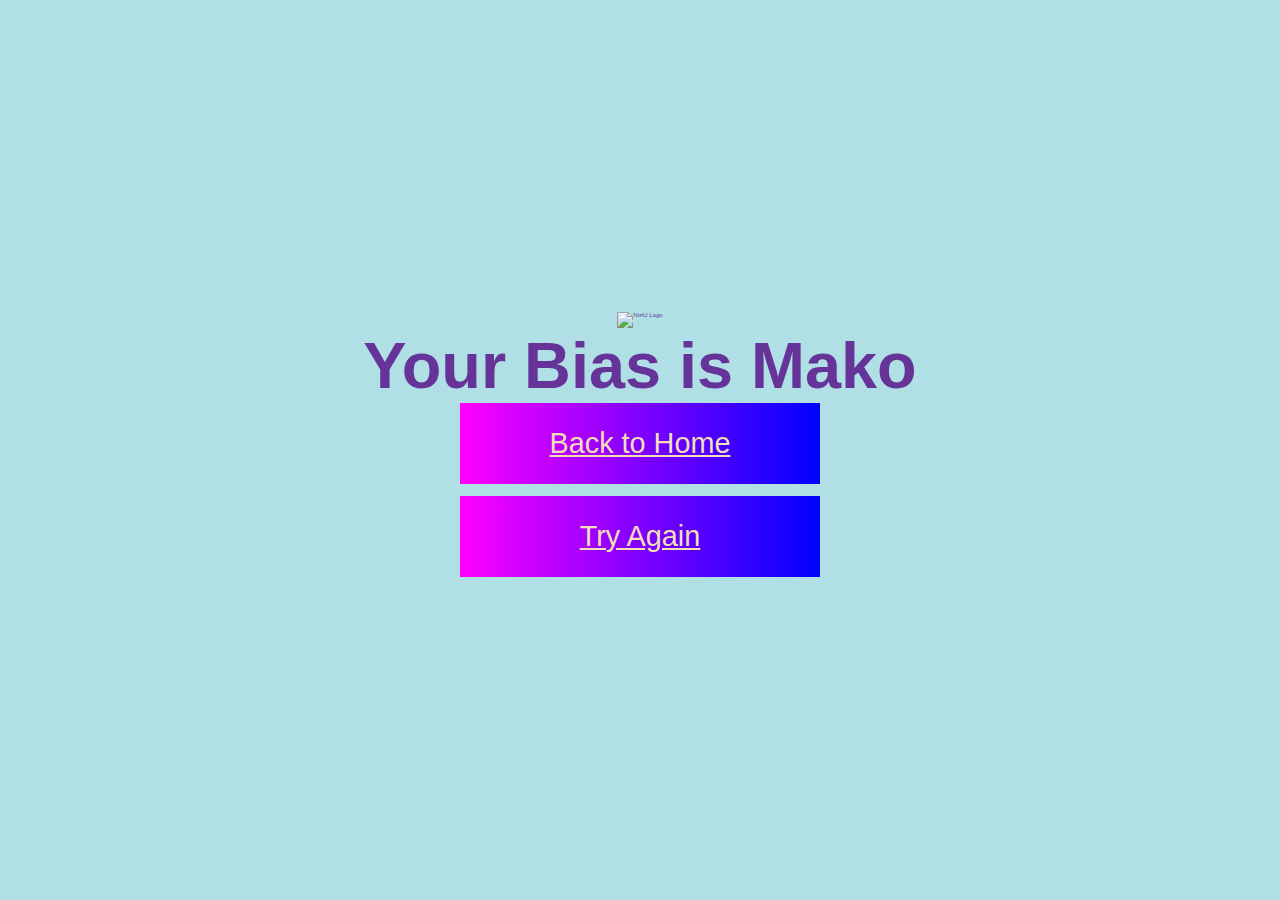
==== result.html @ 827214de "Add files via upload" ====
<!DOCTYPE html>
<html>
<head>
  <title>Who's Your Bias?</title>
  <link rel="stylesheet" type="text/css" href="style.css">
  <script src="1.js">winner</script>
</head>
<body>
    <div class="container">
        <div id="home" class="flex-column flex-center">
            <img src="./img/niziu-logo.png" alt="NiziU Logo">
            <h1>
                Your Bias is
                <script type="text/javascript">
                  document.write(winner)
                </script>
            </h1>
            <a href="index.html" class="click">Back to Home</a>
            <a href="start.html" class="click">Try Again</a>
        </div>
    </div>
</body>
</html>
---- style.css ----
:root {
    background-color: powderblue;
}

* {
    box-sizing: border-box;
    margin: 0;
    padding: 0;
    font-family: Arial, Helvetica, sans-serif;
    font-size: 75%;
}

body {
    color: rebeccapurple;
}

h1 {
    font-size: 5.4rem;
    color: rebeccapurple;
}

.container {
    width: 100vw;
    height: 100vh;
    display: flex;
    justify-content: center;
    align-items: center;
    max-width: 80rem;
    margin: 0 auto;
    padding: 20px;
    text-align: center;
}

.flex-column {
    display: flex;
    flex-direction: column;
}

.flex-center {
    justify-content: center;
    align-items: center;
}

.justify-center {
    justify-content: center;
}

.text-center {
    text-align: center;
}

.hidden {
    display: none;
}

.click {
    font-size: 2.4rem;
    padding: 2rem 0;
    width: 30rem;
    text-align: center;
    margin-bottom: 1rem;
    color: wheat;
    background: linear-gradient(90deg, magenta, blue);
}

.pick-container {
    display: flex;
    margin-bottom: 0.8rem;
    width: 50%;
    border-radius: 4px;
    font-size: 3rem;
    max-width: 1500px;
    justify-content: center;
}

.container .btn {
    position: absolute;
    top: 50%;
    left: 50%;
    transform: translate(-50%, -50%);
    -ms-transform: translate(-50%, -50%);
    background-color: #555;
    color: white;
    font-size: 16px;
    padding: 12px 24px;
    border: none;
    cursor: pointer;
    border-radius: 5px;

    padding: 2rem 2.5rem;
    max-width: 150px;
    float: left;
    margin-left: auto;
    margin-right: auto;
}

.pick-img {
    padding: 2rem 2.5rem;
    color: white;
    max-width: 150px;
    float: left;
    margin-left: auto;
    margin-right: auto;
    min-width: 150px;
}

button.pick-img {
    background: pink;
    color: rebeccapurple;
    border: none;
    margin: none;
}

.pick-text {
    padding: 2rem;
    width: 100%;
}

#hud {
    display: flex;
    justify-content: space-between;
}

.hud-prefix {
    text-align: center;
    font-size: 2rem;
}

.hud-main-text {
    text-align: center;
}
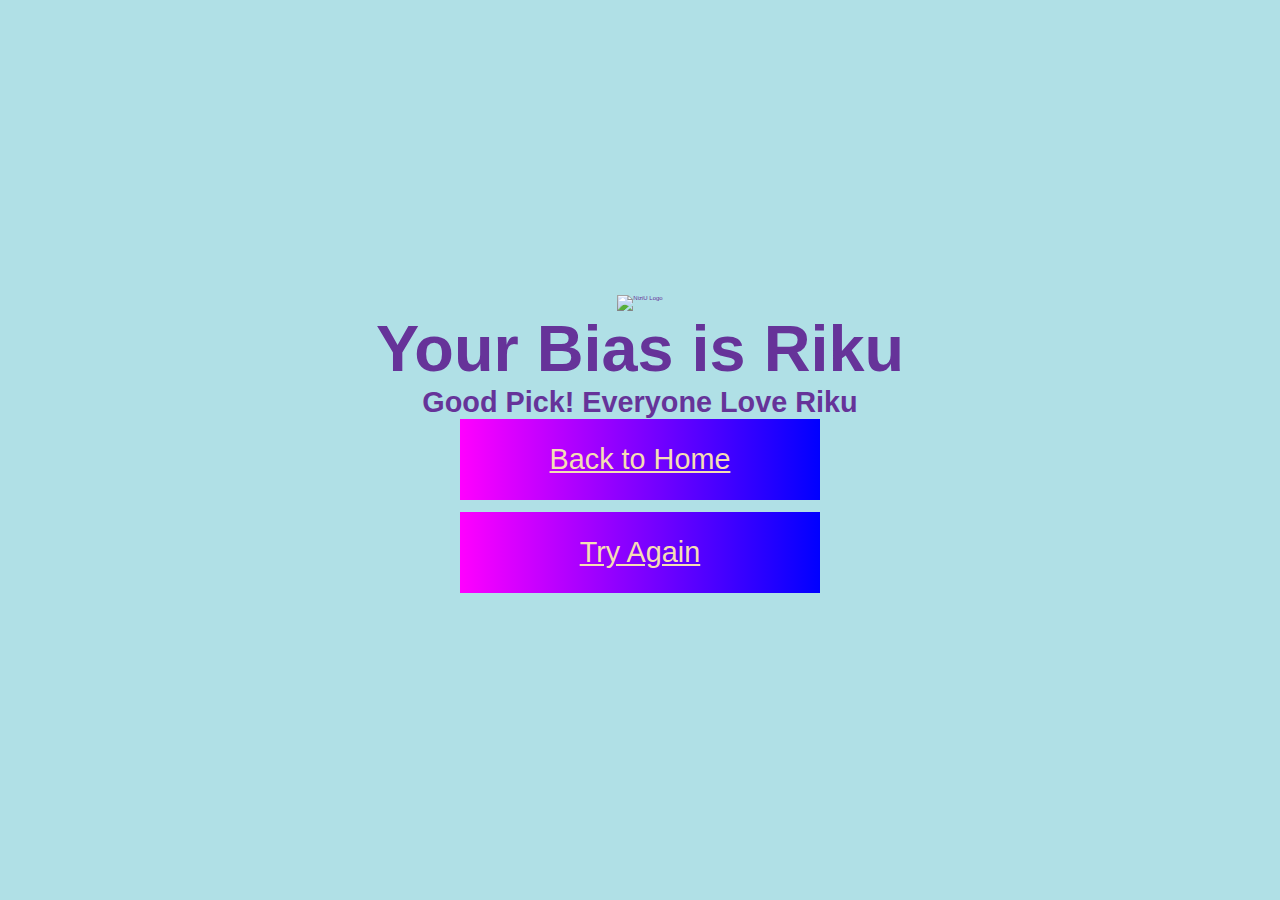
==== commit fb5e84fd: "Qasim Q" ====
--- a/result.html
+++ b/result.html
@@ -1,23 +1,38 @@
-<!DOCTYPE html>
-<html>
-<head>
-  <title>Who's Your Bias?</title>
-  <link rel="stylesheet" type="text/css" href="style.css">
-  <script src="1.js">winner</script>
-</head>
-<body>
-    <div class="container">
-        <div id="home" class="flex-column flex-center">
-            <img src="./img/niziu-logo.png" alt="NiziU Logo">
-            <h1>
-                Your Bias is
-                <script type="text/javascript">
-                  document.write(winner)
-                </script>
-            </h1>
-            <a href="index.html" class="click">Back to Home</a>
-            <a href="start.html" class="click">Try Again</a>
-        </div>
-    </div>
-</body>
+<!DOCTYPE html>
+<html>
+<head>
+  <title>Who's Your Bias?</title>
+  <link rel="stylesheet" type="text/css" href="style.css">
+  <script src="coba.js">winner</script>
+</head>
+<body>
+    <div class="container">
+        <div id="home" class="flex-column flex-center">
+            <img src="./img/niziu-logo.png" alt="NiziU Logo">
+            <h1>
+                Your Bias
+                <script type="text/javascript">
+                  if (winner.length < 9) {
+                    document.write("is " + winner)
+                  } else {
+                    document.write("are " + winner)
+                  }
+                </script>
+                <br>
+            </h1>
+            <h2>
+              Good Pick! Everyone Love
+                <script type="text/javascript">
+                  if (winner.length < 9) {
+                    document.write(winner)
+                  } else {
+                    document.write("Them All")
+                  }
+                </script>
+            </h2>
+            <a href="index.html" class="click">Back to Home</a>
+            <a href="start.html" class="click">Try Again</a>
+        </div>
+    </div>
+</body>
 </html>--- a/style.css
+++ b/style.css
@@ -1,131 +1,146 @@
-:root {
-    background-color: powderblue;
-}
-
-* {
-    box-sizing: border-box;
-    margin: 0;
-    padding: 0;
-    font-family: Arial, Helvetica, sans-serif;
-    font-size: 75%;
-}
-
-body {
-    color: rebeccapurple;
-}
-
-h1 {
-    font-size: 5.4rem;
-    color: rebeccapurple;
-}
-
-.container {
-    width: 100vw;
-    height: 100vh;
-    display: flex;
-    justify-content: center;
-    align-items: center;
-    max-width: 80rem;
-    margin: 0 auto;
-    padding: 20px;
-    text-align: center;
-}
-
-.flex-column {
-    display: flex;
-    flex-direction: column;
-}
-
-.flex-center {
-    justify-content: center;
-    align-items: center;
-}
-
-.justify-center {
-    justify-content: center;
-}
-
-.text-center {
-    text-align: center;
-}
-
-.hidden {
-    display: none;
-}
-
-.click {
-    font-size: 2.4rem;
-    padding: 2rem 0;
-    width: 30rem;
-    text-align: center;
-    margin-bottom: 1rem;
-    color: wheat;
-    background: linear-gradient(90deg, magenta, blue);
-}
-
-.pick-container {
-    display: flex;
-    margin-bottom: 0.8rem;
-    width: 50%;
-    border-radius: 4px;
-    font-size: 3rem;
-    max-width: 1500px;
-    justify-content: center;
-}
-
-.container .btn {
-    position: absolute;
-    top: 50%;
-    left: 50%;
-    transform: translate(-50%, -50%);
-    -ms-transform: translate(-50%, -50%);
-    background-color: #555;
-    color: white;
-    font-size: 16px;
-    padding: 12px 24px;
-    border: none;
-    cursor: pointer;
-    border-radius: 5px;
-
-    padding: 2rem 2.5rem;
-    max-width: 150px;
-    float: left;
-    margin-left: auto;
-    margin-right: auto;
-}
-
-.pick-img {
-    padding: 2rem 2.5rem;
-    color: white;
-    max-width: 150px;
-    float: left;
-    margin-left: auto;
-    margin-right: auto;
-    min-width: 150px;
-}
-
-button.pick-img {
-    background: pink;
-    color: rebeccapurple;
-    border: none;
-    margin: none;
-}
-
-.pick-text {
-    padding: 2rem;
-    width: 100%;
-}
-
-#hud {
-    display: flex;
-    justify-content: space-between;
-}
-
-.hud-prefix {
-    text-align: center;
-    font-size: 2rem;
-}
-
-.hud-main-text {
-    text-align: center;
-}
+:root {
+    background-color: powderblue;
+}
+
+* {
+    box-sizing: border-box;
+    margin: 0;
+    padding: 0;
+    font-family: Arial, Helvetica, sans-serif;
+    font-size: 75%;
+}
+
+body {
+    color: rebeccapurple;
+}
+
+h1 {
+    font-size: 5.4rem;
+    color: rebeccapurple;
+}
+
+h2 {
+    font-size: 2.4rem;
+    color: rebeccapurple;
+}
+
+.container {
+    width: 100vw;
+    height: 100vh;
+    display: flex;
+    justify-content: center;
+    align-items: center;
+    max-width: 80rem;
+    margin: 0 auto;
+    padding: 20px;
+    text-align: center;
+}
+
+.flex-column {
+    display: flex;
+    flex-direction: column;
+}
+
+.flex-center {
+    justify-content: center;
+    align-items: center;
+}
+
+.justify-center {
+    justify-content: center;
+}
+
+.text-center {
+    text-align: center;
+}
+
+.hidden {
+    display: none;
+}
+
+.click {
+    font-size: 2.4rem;
+    padding: 2rem 0;
+    width: 30rem;
+    text-align: center;
+    margin-bottom: 1rem;
+    color: wheat;
+    background: linear-gradient(90deg, magenta, blue);
+}
+
+.click:hover {
+    font-size: 3rem;
+    background: magenta;
+}
+
+.pick-container {
+    display: flex;
+    margin-bottom: 0.8rem;
+    width: 50%;
+    border-radius: 4px;
+    font-size: 3rem;
+    max-width: 1500px;
+    justify-content: center;
+}
+
+.container .btn {
+    position: absolute;
+    top: 50%;
+    left: 50%;
+    transform: translate(-50%, -50%);
+    -ms-transform: translate(-50%, -50%);
+    background-color: #555;
+    color: white;
+    font-size: 16px;
+    padding: 12px 24px;
+    border: none;
+    cursor: pointer;
+    border-radius: 5px;
+
+    padding: 2rem 2.5rem;
+    max-width: 150px;
+    float: left;
+    margin-left: auto;
+    margin-right: auto;
+}
+
+.pick-img:hover {
+    background-color: #555;
+    color: wheat;
+}
+
+.pick-img {
+    padding: 2rem 2.5rem;
+    color: white;
+    max-width: 150px;
+    float: left;
+    margin-left: auto;
+    margin-right: auto;
+    min-width: 150px;
+}
+
+button.pick-img {
+    background: pink;
+    color: rebeccapurple;
+    border: none;
+    margin: none;
+}
+
+.pick-text {
+    padding: 2rem;
+    width: 100%;
+}
+
+#hud {
+    display: flex;
+    justify-content: space-between;
+}
+
+.hud-prefix {
+    text-align: center;
+    font-size: 2rem;
+}
+
+.hud-main-text {
+    text-align: center;
+}
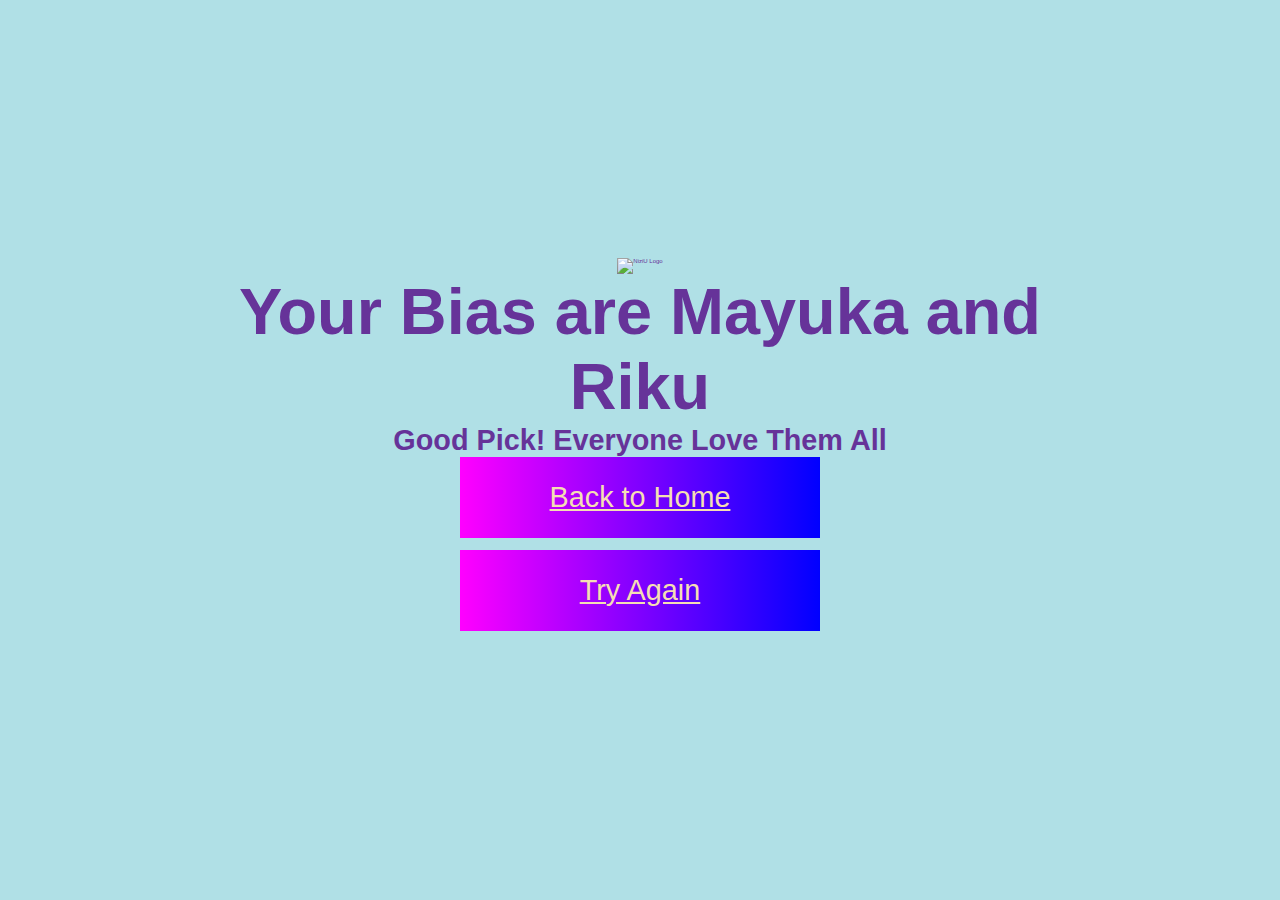
==== commit 1b863d96: "Add files via upload" ====
--- a/result.html
+++ b/result.html
@@ -1,38 +1,37 @@
-<!DOCTYPE html>
-<html>
-<head>
-  <title>Who's Your Bias?</title>
-  <link rel="stylesheet" type="text/css" href="style.css">
-  <script src="coba.js">winner</script>
-</head>
-<body>
-    <div class="container">
-        <div id="home" class="flex-column flex-center">
-            <img src="./img/niziu-logo.png" alt="NiziU Logo">
-            <h1>
-                Your Bias
-                <script type="text/javascript">
-                  if (winner.length < 9) {
-                    document.write("is " + winner)
-                  } else {
-                    document.write("are " + winner)
-                  }
-                </script>
-                <br>
-            </h1>
-            <h2>
-              Good Pick! Everyone Love
-                <script type="text/javascript">
-                  if (winner.length < 9) {
-                    document.write(winner)
-                  } else {
-                    document.write("Them All")
-                  }
-                </script>
-            </h2>
-            <a href="index.html" class="click">Back to Home</a>
-            <a href="start.html" class="click">Try Again</a>
-        </div>
-    </div>
-</body>
+<!DOCTYPE html>
+<html>
+<head>
+  <title>Who's Your Bias?</title>
+  <link rel="stylesheet" type="text/css" href="style.css">
+  <script src="1.js">winner</script>
+</head>
+<body>
+    <div class="container">
+        <div id="home" class="flex-column flex-center">
+            <img src="./img/niziu-logo.png" alt="NiziU Logo">
+            <h1>
+                Your Bias
+                <script type="text/javascript">
+                  if (winner.length < 9) {
+                    document.write("is " + winner)
+                  } else {
+                    document.write("are " + winner)
+                  }
+                </script>
+            </h1>
+            <h2>
+              Good Pick! Everyone Love
+                <script type="text/javascript">
+                  if (winner.length < 9) {
+                    document.write(winner)
+                  } else {
+                    document.write(" Them All")
+                  }
+                </script>
+            </h2>
+            <a href="index.html" class="click">Back to Home</a>
+            <a href="start.html" class="click">Try Again</a>
+        </div>
+    </div>
+</body>
 </html>--- a/style.css
+++ b/style.css
@@ -1,146 +1,149 @@
-:root {
-    background-color: powderblue;
-}
-
-* {
-    box-sizing: border-box;
-    margin: 0;
-    padding: 0;
-    font-family: Arial, Helvetica, sans-serif;
-    font-size: 75%;
-}
-
-body {
-    color: rebeccapurple;
-}
-
-h1 {
-    font-size: 5.4rem;
-    color: rebeccapurple;
-}
-
-h2 {
-    font-size: 2.4rem;
-    color: rebeccapurple;
-}
-
-.container {
-    width: 100vw;
-    height: 100vh;
-    display: flex;
-    justify-content: center;
-    align-items: center;
-    max-width: 80rem;
-    margin: 0 auto;
-    padding: 20px;
-    text-align: center;
-}
-
-.flex-column {
-    display: flex;
-    flex-direction: column;
-}
-
-.flex-center {
-    justify-content: center;
-    align-items: center;
-}
-
-.justify-center {
-    justify-content: center;
-}
-
-.text-center {
-    text-align: center;
-}
-
-.hidden {
-    display: none;
-}
-
-.click {
-    font-size: 2.4rem;
-    padding: 2rem 0;
-    width: 30rem;
-    text-align: center;
-    margin-bottom: 1rem;
-    color: wheat;
-    background: linear-gradient(90deg, magenta, blue);
-}
-
-.click:hover {
-    font-size: 3rem;
-    background: magenta;
-}
-
-.pick-container {
-    display: flex;
-    margin-bottom: 0.8rem;
-    width: 50%;
-    border-radius: 4px;
-    font-size: 3rem;
-    max-width: 1500px;
-    justify-content: center;
-}
-
-.container .btn {
-    position: absolute;
-    top: 50%;
-    left: 50%;
-    transform: translate(-50%, -50%);
-    -ms-transform: translate(-50%, -50%);
-    background-color: #555;
-    color: white;
-    font-size: 16px;
-    padding: 12px 24px;
-    border: none;
-    cursor: pointer;
-    border-radius: 5px;
-
-    padding: 2rem 2.5rem;
-    max-width: 150px;
-    float: left;
-    margin-left: auto;
-    margin-right: auto;
-}
-
-.pick-img:hover {
-    background-color: #555;
-    color: wheat;
-}
-
-.pick-img {
-    padding: 2rem 2.5rem;
-    color: white;
-    max-width: 150px;
-    float: left;
-    margin-left: auto;
-    margin-right: auto;
-    min-width: 150px;
-}
-
-button.pick-img {
-    background: pink;
-    color: rebeccapurple;
-    border: none;
-    margin: none;
-}
-
-.pick-text {
-    padding: 2rem;
-    width: 100%;
-}
-
-#hud {
-    display: flex;
-    justify-content: space-between;
-}
-
-.hud-prefix {
-    text-align: center;
-    font-size: 2rem;
-}
-
-.hud-main-text {
-    text-align: center;
-}
+:root {
+    background-color: powderblue;
+}
+
+* {
+    box-sizing: border-box;
+    margin: 0;
+    padding: 0;
+    font-family: Arial, Helvetica, sans-serif;
+    font-size: 75%;
+}
+
+body {
+    color: rebeccapurple;
+}
+
+h1 {
+    font-size: 5.4rem;
+    color: rebeccapurple;
+}
+
+h2 {
+    font-size: 2.4rem;
+    color: rebeccapurple;
+}
+
+.container {
+    width: 100vw;
+    height: 100vh;
+    display: flex;
+    justify-content: center;
+    align-items: center;
+    max-width: 80rem;
+    margin: 0 auto;
+    padding: 20px;
+    text-align: center;
+}
+
+.flex-column {
+    display: flex;
+    flex-direction: column;
+}
+
+.flex-center {
+    justify-content: center;
+    align-items: center;
+}
+
+.justify-center {
+    justify-content: center;
+}
+
+.text-center {
+    text-align: center;
+}
+
+.hidden {
+    display: none;
+}
+
+.click {
+    font-size: 2.4rem;
+    padding: 2rem 0;
+    width: 30rem;
+    text-align: center;
+    margin-bottom: 1rem;
+    color: wheat;
+    background: linear-gradient(90deg, magenta, blue);
+}
+
+.click:hover {
+    font-size: 3.2rem;
+    padding: 2rem 0;
+    width: 30rem;
+    color: wheat;
+    background: magenta;
+}
+
+.pick-container {
+    display: flex;
+    margin-bottom: 0.8rem;
+    width: 50%;
+    border-radius: 4px;
+    font-size: 3rem;
+    max-width: 1500px;
+    justify-content: center;
+}
+
+.pick-img:hover {
+    background-color: gray;
+    color: white;
+}
+
+.container .btn {
+    position: absolute;
+    top: 50%;
+    left: 50%;
+    transform: translate(-50%, -50%);
+    -ms-transform: translate(-50%, -50%);
+    background-color: #555;
+    color: white;
+    font-size: 16px;
+    padding: 12px 24px;
+    border: none;
+    cursor: pointer;
+    border-radius: 5px;
+
+    padding: 2rem 2.5rem;
+    max-width: 150px;
+    float: left;
+    margin-left: auto;
+    margin-right: auto;
+}
+
+.pick-img {
+    padding: 2rem 2.5rem;
+    color: white;
+    max-width: 150px;
+    float: left;
+    margin-left: auto;
+    margin-right: auto;
+    min-width: 150px;
+}
+
+button.pick-img {
+    background: pink;
+    color: rebeccapurple;
+    border: none;
+    margin: none;
+}
+
+.pick-text {
+    padding: 2rem;
+    width: 100%;
+}
+
+#hud {
+    display: flex;
+    justify-content: space-between;
+}
+
+.hud-prefix {
+    text-align: center;
+    font-size: 2rem;
+}
+
+.hud-main-text {
+    text-align: center;
+}
